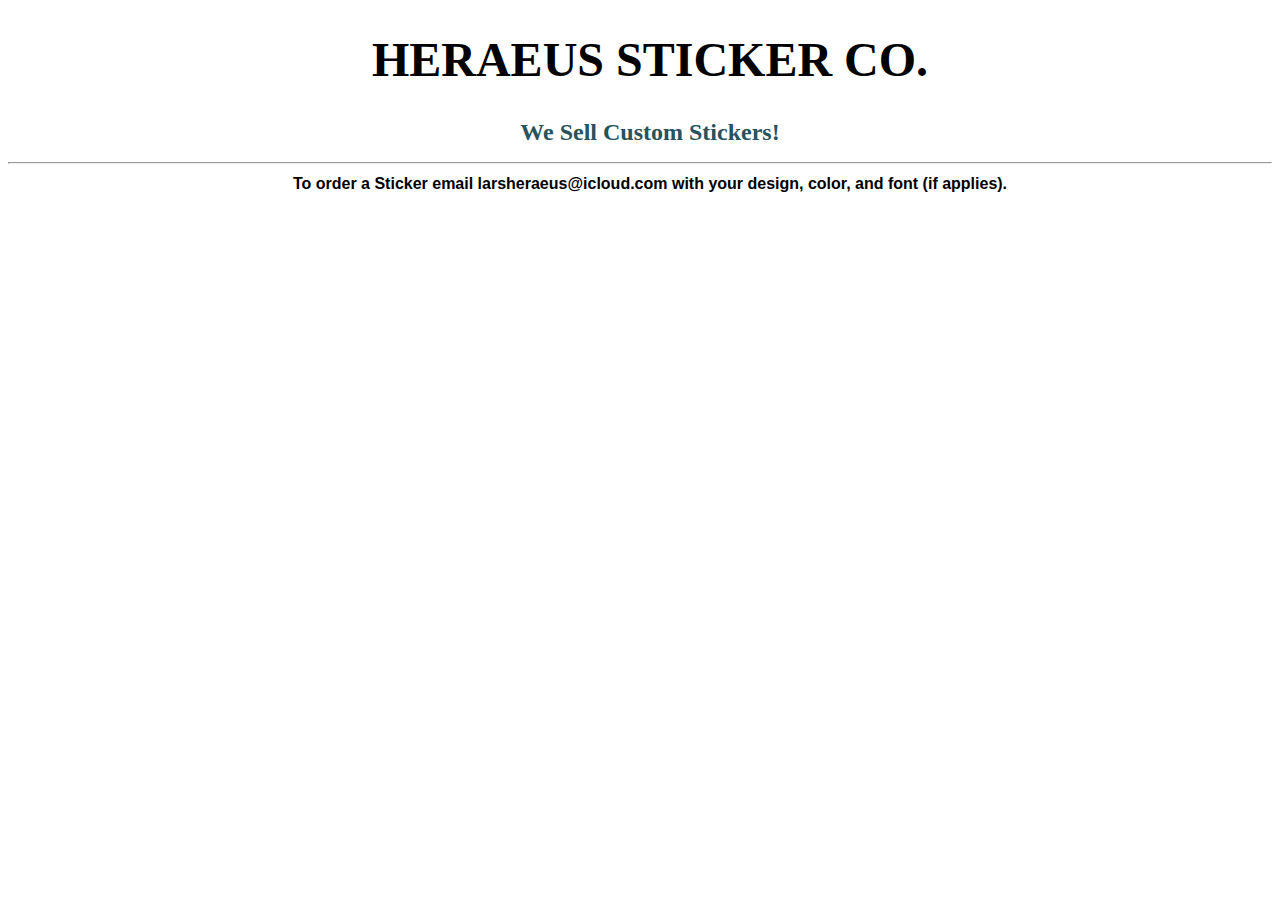
==== index.html @ f861f398 "Update index.html" ====
<!DOCTYPE html>
<html>
<head>
  <title> HERAEUS STICKER CO.</title> 
</head>
<link rel="stylesheet" href="mystyle.css">
<body>
  <h1 style="color:black;text-align:center;font-size:300%;font-family:times new roman;">HERAEUS STICKER CO.</h1>
   <h1 style="color:dark grey;text-align:center;font-size:150%;font-family:times new roman;"> We Sell Custom Stickers!</h1>
  <hr>
   <h1 style="color:black;text-align:center;font-size:100%;font-family:arial;"> To order a Sticker email larsheraeus@icloud.com with your design, color, and font (if applies).</h1>
  <br>
    </body>
</html>
---- mystyle.css ----
body {
    background-color: white;
  }
  
  h1 {
    color: rgb(38, 83, 93);
    margin-left: 20px;
  }
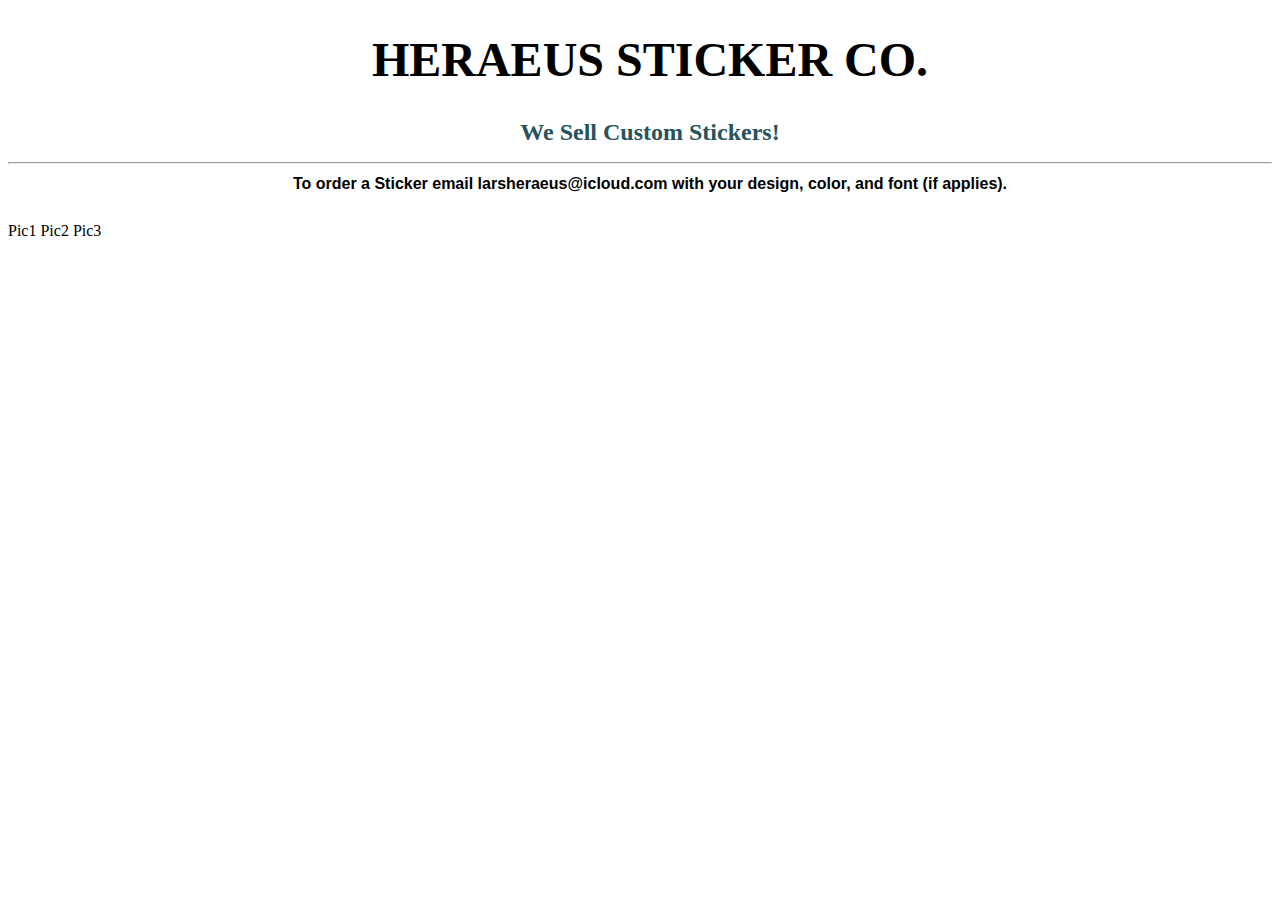
==== commit ed2be2a3: "Update index.html" ====
--- a/index.html
+++ b/index.html
@@ -12,3 +12,4 @@
   <br>
     </body>
 </html>
+Pic1                                          Pic2                                                 Pic3
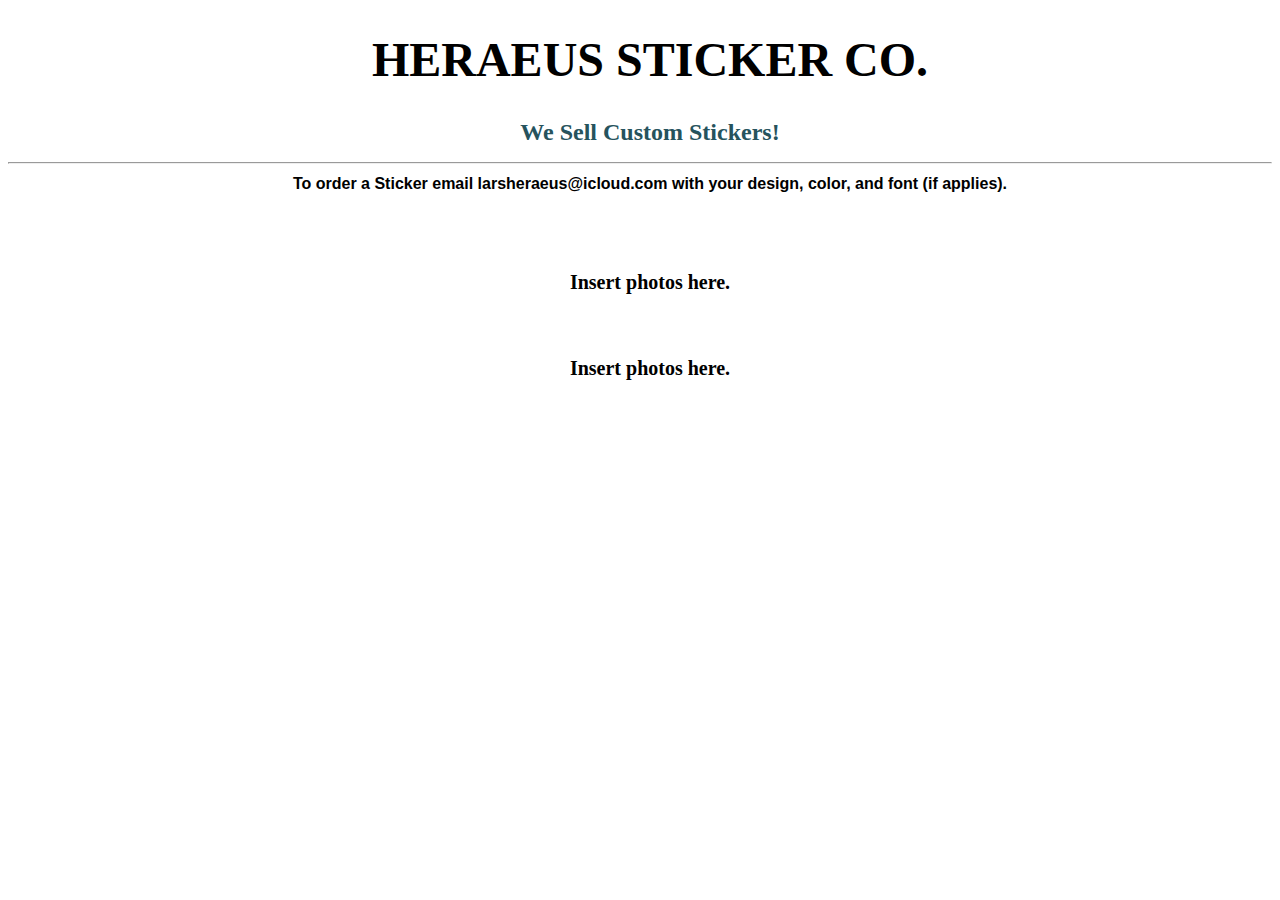
==== commit 81396c89: "Update index.html" ====
--- a/index.html
+++ b/index.html
@@ -10,6 +10,14 @@
   <hr>
    <h1 style="color:black;text-align:center;font-size:100%;font-family:arial;"> To order a Sticker email larsheraeus@icloud.com with your design, color, and font (if applies).</h1>
   <br>
+  <br>
+  <br>
+  <h1 style="color:black;text-align:center;font-size:125%;font-family:times new roman;"> Insert photos here.</h1>
+  <br>
+  <br>
+  <h1 style="color:black;text-align:center;font-size:125%;font-family:times new roman;"> Insert photos here.</h1>
     </body>
 </html>
-Pic1                                          Pic2                                                 Pic3
+
+
+
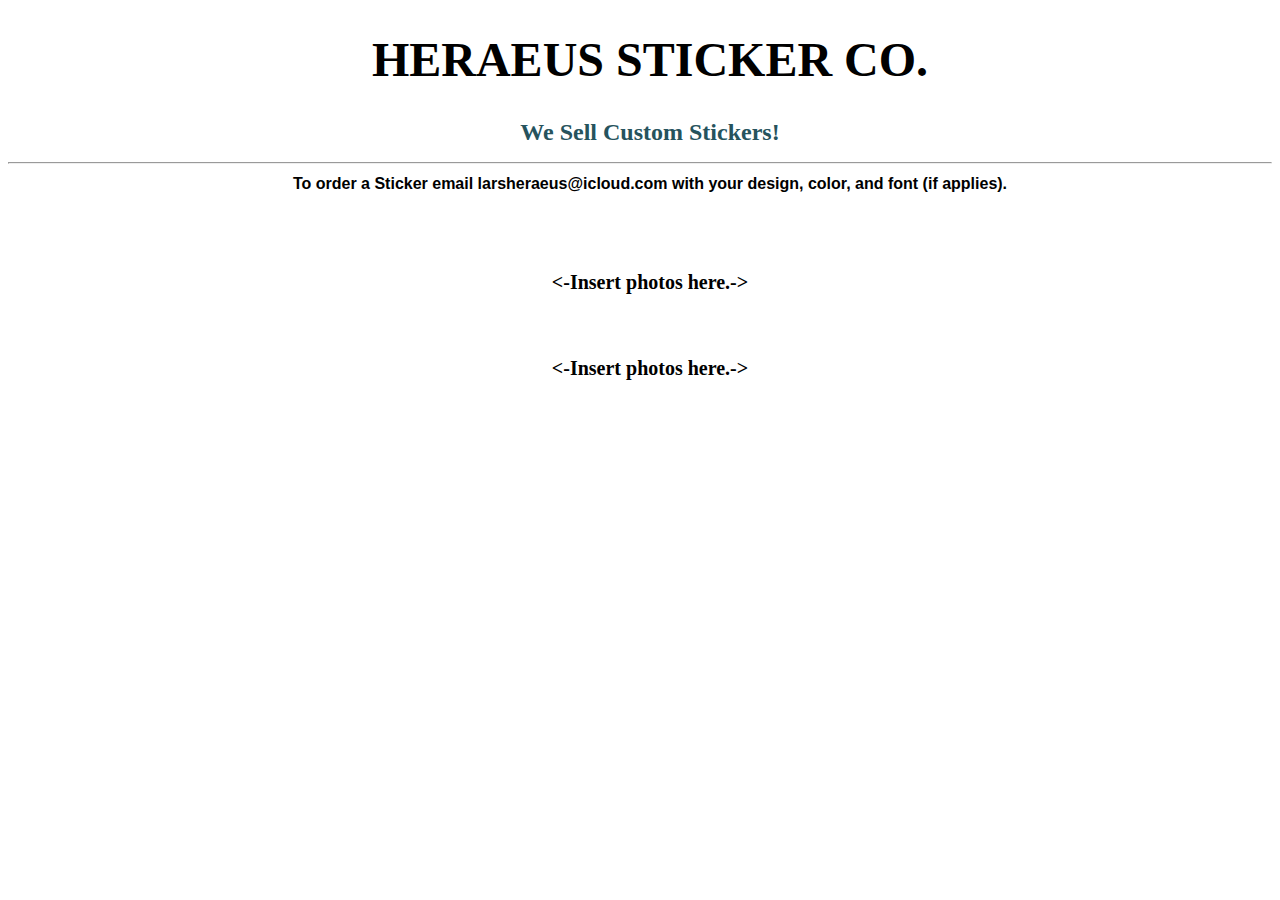
==== commit 43e50339: "Update index.html" ====
--- a/index.html
+++ b/index.html
@@ -12,10 +12,10 @@
   <br>
   <br>
   <br>
-  <h1 style="color:black;text-align:center;font-size:125%;font-family:times new roman;"> Insert photos here.</h1>
+  <h1 style="color:black;text-align:center;font-size:125%;font-family:times new roman;"> <-Insert photos here.-> </h1>
   <br>
   <br>
-  <h1 style="color:black;text-align:center;font-size:125%;font-family:times new roman;"> Insert photos here.</h1>
+  <h1 style="color:black;text-align:center;font-size:125%;font-family:times new roman;"> <-Insert photos here.-> </h1>
     </body>
 </html>
 
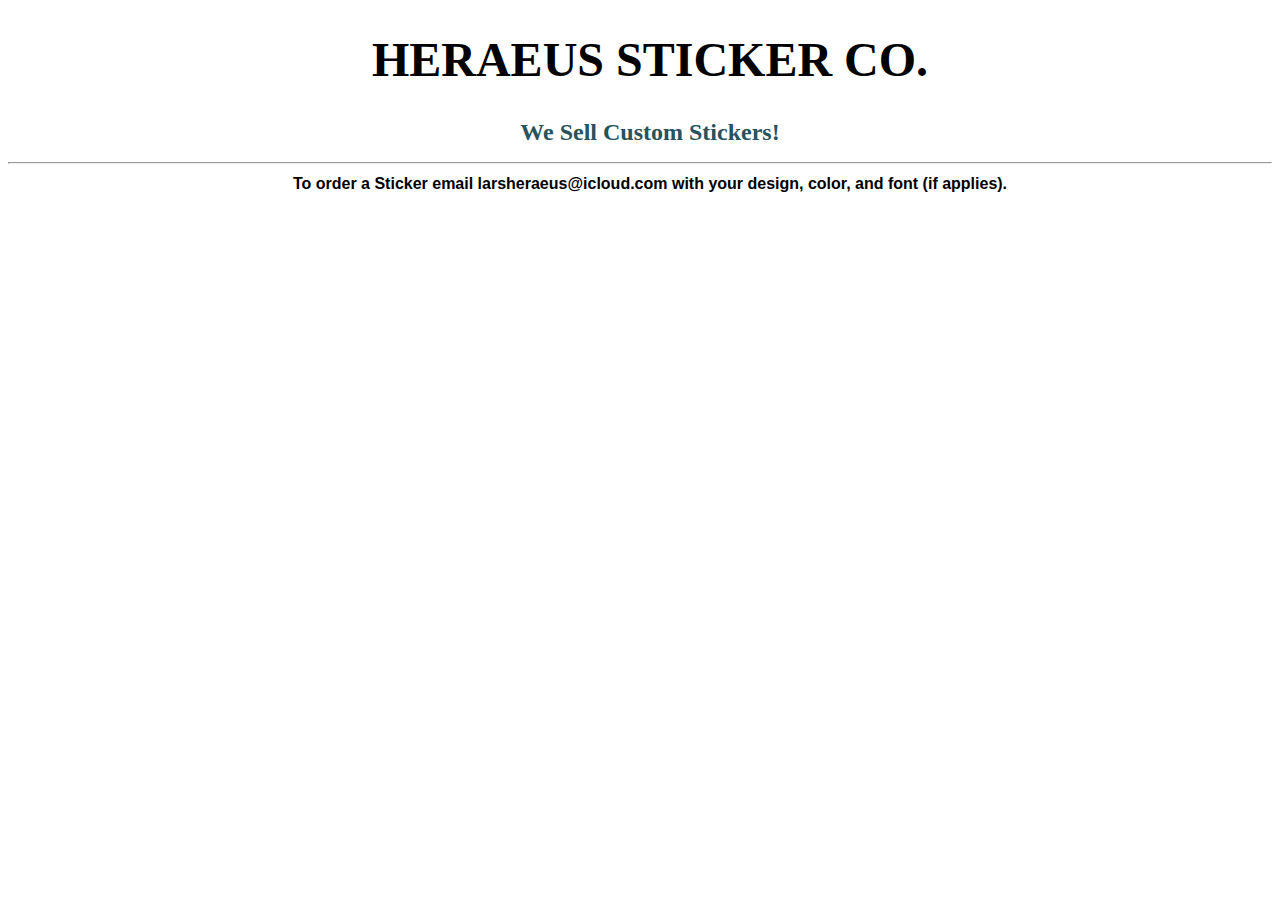
==== commit c9bdd8ad: "Update index.html" ====
--- a/index.html
+++ b/index.html
@@ -12,10 +12,10 @@
   <br>
   <br>
   <br>
-  <h1 style="color:black;text-align:center;font-size:125%;font-family:times new roman;"> <-Insert photos here.-> </h1>
+  <h1 style="color:black;text-align:center;font-size:125%;font-family:times new roman;"> <Insert photos here.> </h1>
   <br>
   <br>
-  <h1 style="color:black;text-align:center;font-size:125%;font-family:times new roman;"> <-Insert photos here.-> </h1>
+  <h1 style="color:black;text-align:center;font-size:125%;font-family:times new roman;"> <Insert photos here.> </h1>
     </body>
 </html>
 
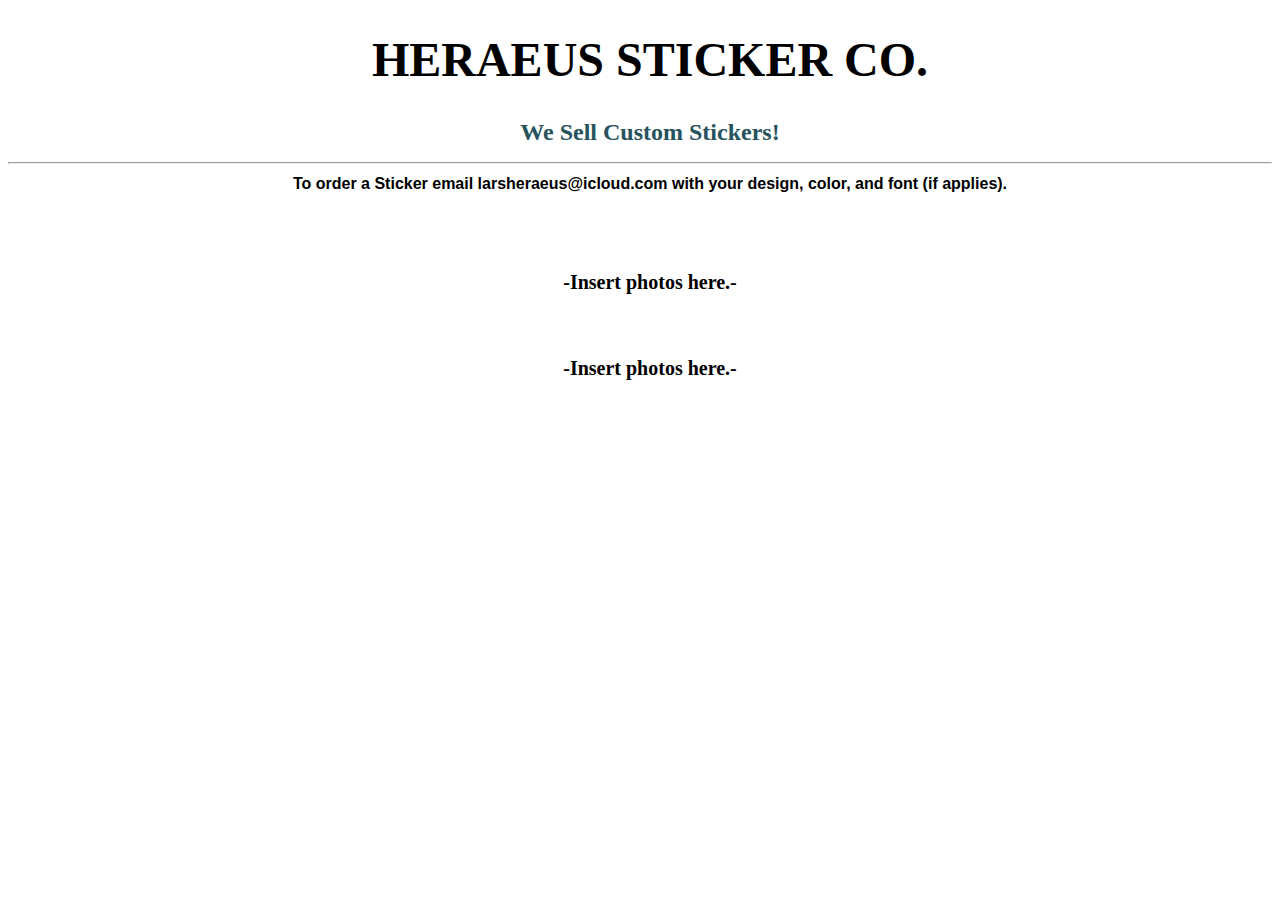
==== commit ceaef3f6: "Update index.html" ====
--- a/index.html
+++ b/index.html
@@ -12,10 +12,10 @@
   <br>
   <br>
   <br>
-  <h1 style="color:black;text-align:center;font-size:125%;font-family:times new roman;"> <Insert photos here.> </h1>
+  <h1 style="color:black;text-align:center;font-size:125%;font-family:times new roman;"> -Insert photos here.- </h1>
   <br>
   <br>
-  <h1 style="color:black;text-align:center;font-size:125%;font-family:times new roman;"> <Insert photos here.> </h1>
+  <h1 style="color:black;text-align:center;font-size:125%;font-family:times new roman;"> -Insert photos here.- </h1>
     </body>
 </html>
 
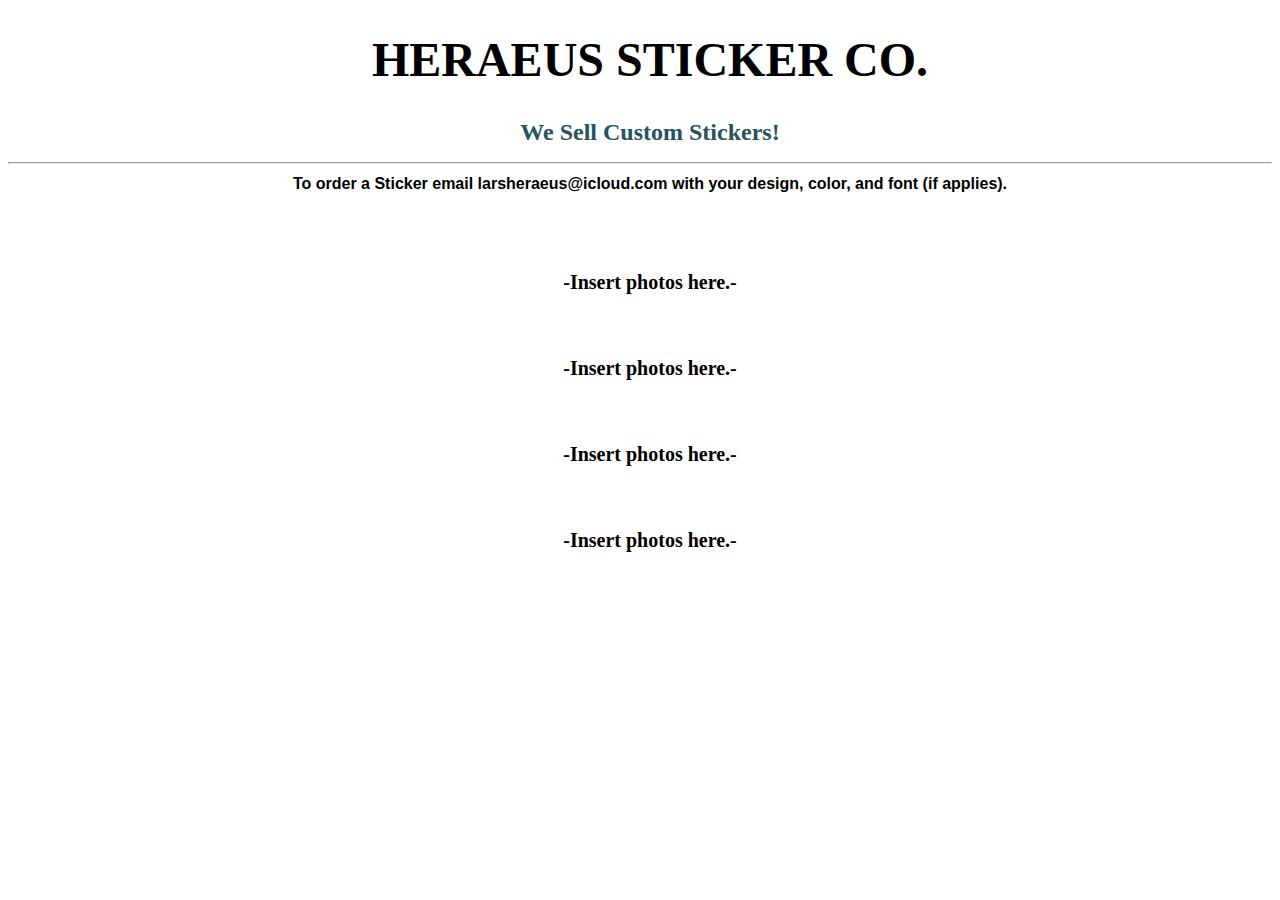
==== commit 6482282e: "Update index.html" ====
--- a/index.html
+++ b/index.html
@@ -16,6 +16,12 @@
   <br>
   <br>
   <h1 style="color:black;text-align:center;font-size:125%;font-family:times new roman;"> -Insert photos here.- </h1>
+   <br>
+  <br>
+  <h1 style="color:black;text-align:center;font-size:125%;font-family:times new roman;"> -Insert photos here.- </h1>
+   <br>
+  <br>
+  <h1 style="color:black;text-align:center;font-size:125%;font-family:times new roman;"> -Insert photos here.- </h1>
     </body>
 </html>
 
